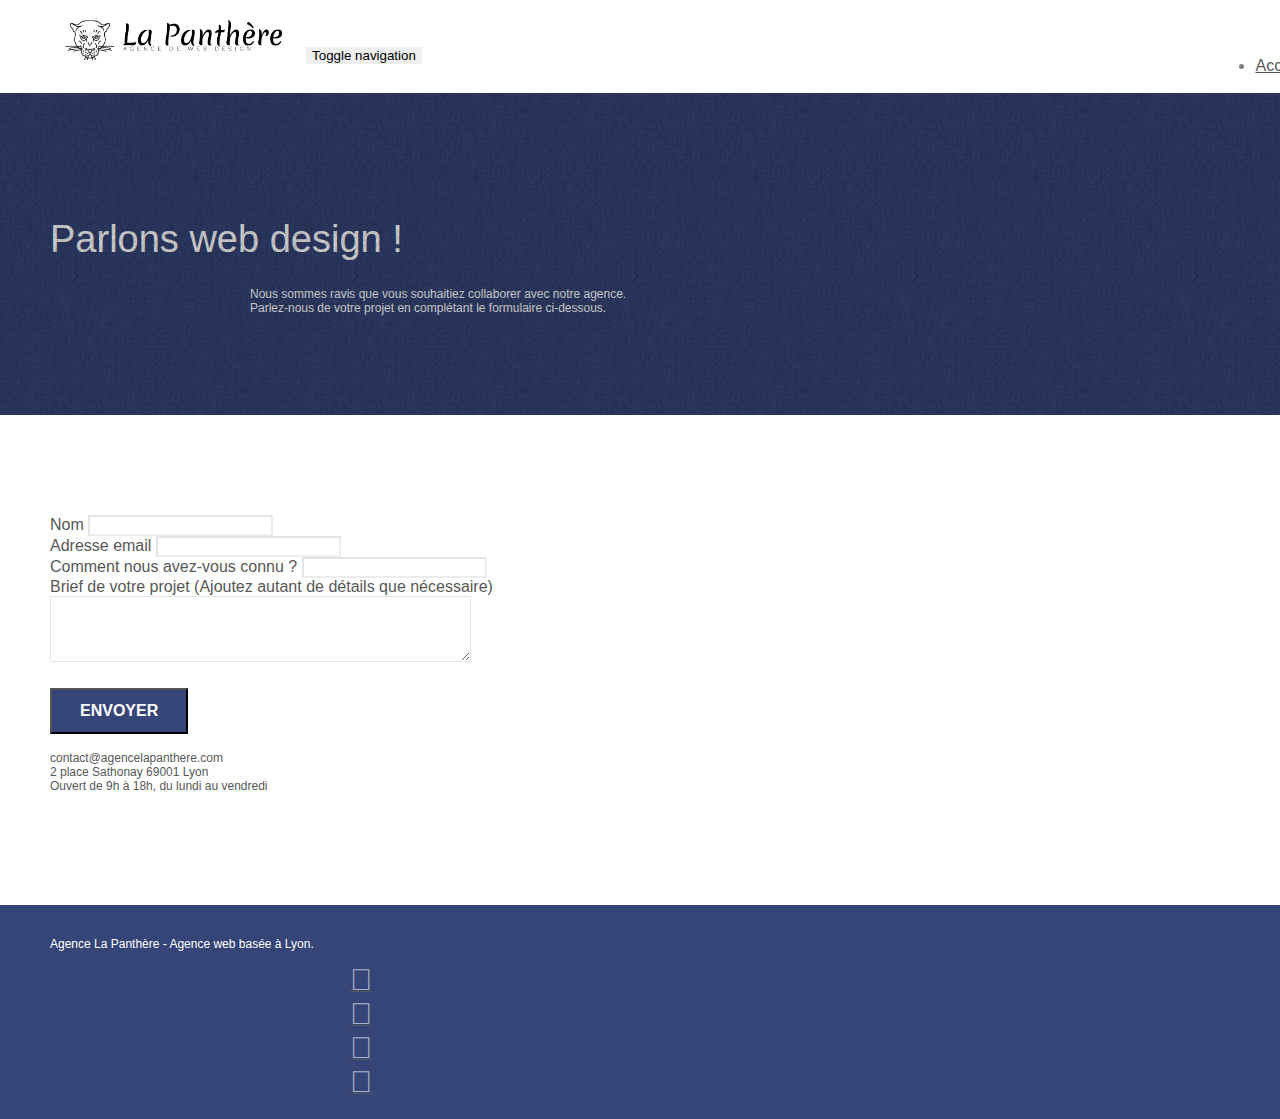
==== contact.html @ ee3de5af "remove links and add labels" ====
<!DOCTYPE html>
<html lang="fr">
  <head>
    <meta charset="utf-8" />
    <meta name="keywords" content="" />
    <meta
      name="description"
      content="La Panthère, agence de web design basée à Lyon, création de votre site web et stratégie de communication pour devenir visible et attractif sur internet."
    />
    <meta
      name="viewport"
      content="width=device-width, initial-scale=1.0, viewport-fit=cover"
    />
    <link rel="shortcut icon" type="image/webp" href="favicon.webp" />

    <link rel="stylesheet" type="text/css" href="./css/bootstrap.min.css" />
    <link rel="stylesheet" type="text/css" href="style.css" />
    <link rel="stylesheet" type="text/css" href="./css/font-awesome.min.css" />
    <link rel="stylesheet" type="text/css" href="./css/et-line.min.css" />

    <title>La Panthère - Contact</title>

    <!-- Analytics -->

    <!-- Analytics END -->
  </head>
  <body>
    <!-- Principal conteneur -->
    <div class="page-container">
      <!-- bloc-0 -->
      <div class="bloc bgc-white l-bloc" id="bloc-0">
        <div class="container bloc-sm">
          <nav class="navbar row">
            <div class="navbar-header">
              <a class="navbar-brand" href="index.html"
                ><img
                  src="img/agence-la-panthere-monochrome.webp"
                  alt="logo comlet de l'agence La Panthère"
                  height="40"
              /></a>
              <button
                id="nav-toggle"
                type="button"
                class="ui-navbar-toggle navbar-toggle"
                data-toggle="collapse"
                data-target=".navbar-1"
              >
                <span class="sr-only">Toggle navigation</span
                ><span class="icon-bar"></span><span class="icon-bar"></span
                ><span class="icon-bar"></span>
              </button>
            </div>
            <div class="collapse navbar-collapse navbar-1 special-dropdown-nav">
              <ul class="site-navigation nav navbar-nav">
                <li>
                  <a href="index.html">Accueil</a>
                </li>
                <li></li>
                <li>
                  <a href="contact.html">Contact &gt;</a>
                </li>
              </ul>
            </div>
          </nav>
        </div>
      </div>
      <!-- bloc-0 END -->

      <!-- bloc-6 -->
      <div
        class="bloc bg-dots-bg bg-repeat bgc-atomic-tangerine d-bloc bloc-bg-texture texture-paper"
        id="bloc-6"
      >
        <div class="container bloc-lg">
          <div class="row">
            <div class="col-sm-12">
              <h1 class="text-center hero-bloc-text tc-white">
                Parlons web design !
              </h1>
              <p class="text-center mg-lg tc-white tight-width-whitespace">
                Nous sommes ravis que vous souhaitiez collaborer avec notre
                agence.<br />
                Parlez-nous de votre projet en complétant le formulaire
                ci-dessous.
              </p>
            </div>
          </div>
        </div>
      </div>
      <!-- bloc-6 END -->

      <!-- bloc-7 -->
      <div class="bloc bgc-white l-bloc" id="bloc-7">
        <div class="container bloc-lg">
          <div class="row">
            <div class="col-sm-6">
              <form id="form_1" novalidate>
								<div class="form-group">
									<label for="name">
										Nom
									</label>
									<input id="name" class="form-control" required />
								</div>
								<div class="form-group">
									<label for="email">
										Adresse email
									</label>
									<input id="email" class="form-control" type="email" required />
								</div>
								<div class="form-group">
									<label for="input_504">
										Comment nous avez-vous connu ?
									</label>
									<input class="form-control" type="email" required id="input_504" />
								</div>
								<div class="form-group">
									<label for="message">
										Brief de votre projet (Ajoutez autant de détails que nécessaire)<br>
									</label><textarea id="message" class="form-control" rows="4" cols="50" required></textarea>
								</div> 
								<button class="bloc-button btn btn-lg btn-block cta-hero btn-atomic-tangerine" type="submit">
									Envoyer
								</button>
							</form>
            </div>
            <div class="col-sm-6">
              <p>
                contact@agencelapanthere.com<br />2 place Sathonay 69001 Lyon<br />Ouvert
                de 9h à 18h, du lundi au vendredi<br />
              </p>
            </div>
          </div>
        </div>
      </div>
      <!-- bloc-7 END -->

      <!-- ScrollToTop Button -->
      <a class="bloc-button btn btn-d scrollToTop" onclick="scrollToTarget('1')"
        ><span class="fa fa-chevron-up"></span
      ></a>
      <!-- ScrollToTop Button END-->

      <!-- Footer - bloc-8 -->
      <div class="bloc bgc-atomic-tangerine d-bloc" id="bloc-8">
        <div class="container bloc-sm">
          <div class="row">
            <div class="col-sm-12">
              <p class="text-center white">
                Agence La Panthère - Agence web basée à Lyon.<br />
              </p>
              <div class="row row-no-gutters social">
                <div class="col-sm-3">
                  <div class="text-center">
                    <a class="social" href="https://twitter.com/"
                      ><span class="fa icon-md" title="lien vers twitter."
                        >&#xf099;</span
                      ></a
                    >
                  </div>
                </div>
                <div class="col-sm-3">
                  <div class="text-center">
                    <a class="social" href="https://fr-fr.facebook.com/"
                      ><span class="fa icon-md" title="lien vers facebook."
                        >&#xf09a;</span
                      ></a
                    >
                  </div>
                </div>
                <div class="col-sm-3">
                  <div class="text-center">
                    <a class="social" href="https://dribbble.com/tags/"
                      ><span class="fa icon-md" title="lien vers dribbble."
                        >&#xf17d;</span
                      ></a
                    >
                  </div>
                </div>
                <div class="col-sm-3">
                  <div class="text-center">
                    <a class="social" href="https://www.instagram.com/"
                      ><span class="fa icon-md" title="lien vers instagram."
                        >&#xf16d;</span
                      ></a
                    >
                  </div>
                </div>
              </div>
            </div>
          </div>
        </div>
      </div>
      <!-- Footer - bloc-8 END -->
    </div>
    <!-- Principal conteneur END -->

    <script src="./js/jquery-2.1.0.min.js" defer></script>
    <script src="./js/bootstrap.min.js" defer></script>
    <script src="./js/blocs.min.js" defer></script>
    <script src="./js/jqBootstrapValidation.js" defer></script>
    <script src="./js/formHandler.js" defer></script>
  </body>
</html>
---- style.css ----
body {
  margin: 0;
  padding: 0;
  background: #fff;
  overflow-x: hidden;
  -webkit-font-smoothing: antialiased;
  -moz-osx-font-smoothing: grayscale;
}

a,
button {
  transition: all 0.3s ease-in-out;
  outline: none !important;
}

a:hover {
  text-decoration: none;
  cursor: pointer;
}

#page-loading-blocs-notifaction {
  position: fixed;
  top: 0;
  bottom: 0;
  width: 100%;
  z-index: 100000;
  background: #ffffff url("img/pageload-spinner.gif") no-repeat center center;
}

.bloc {
  width: 100%;
  clear: both;
  background: 50% 50% no-repeat;
  padding: 0 50px;
  -webkit-background-size: cover;
  -moz-background-size: cover;
  -o-background-size: cover;
  background-size: cover;
  position: relative;
}

.bloc .container {
  padding-left: 0;
  padding-right: 0;
}

.bloc-lg {
  padding: 100px 50px;
}

.bloc-md {
  padding: 50px;
}

.bloc-sm {
  padding: 20px 50px;
}

.bg-center,
.bg-l-edge,
.bg-r-edge,
.bg-t-edge,
.bg-b-edge,
.bg-tl-edge,
.bg-bl-edge,
.bg-tr-edge,
.bg-br-edge,
.bg-repeat {
  -webkit-background-size: auto !important;
  -moz-background-size: auto !important;
  -o-background-size: auto !important;
  background-size: auto !important;
}

.bg-repeat {
  background: repeat;
}

.bg-t-edge {
  background: top no-repeat;
}

.bloc-bg-texture::before {
  content: "";
  background-size: 2px 2px;
  position: absolute;
  top: 0;
  bottom: 0;
  left: 0;
  right: 0;
}

.texture-paper::before {
  background: url("img/texture-paper.webp");
  background-size: 280px 280px;
}

.b-parallax {
  background-attachment: fixed;
}

.d-bloc {
  color: rgba(255, 255, 255, 0.7);
}

.d-bloc button:hover {
  color: rgba(255, 255, 255, 0.9);
}

.d-bloc .icon-round,
.d-bloc .icon-square,
.d-bloc .icon-rounded,
.d-bloc .icon-semi-rounded-a,
.d-bloc .icon-semi-rounded-b {
  border-color: rgba(255, 255, 255, 0.9);
}

.d-bloc .divider-h span {
  border-color: rgba(255, 255, 255, 0.2);
}

.d-bloc .a-btn,
.d-bloc .navbar a,
.d-bloc .navbar-brand,
.d-bloc a .icon-sm,
.d-bloc a .icon-md,
.d-bloc a .icon-lg,
.d-bloc a .icon-xl,
.d-bloc h1 a,
.d-bloc h2 a,
.d-bloc h3 a,
.d-bloc h4 a,
.d-bloc h5 a,
.d-bloc h6 a,
.d-bloc p a {
  color: rgba(255, 255, 255, 0.6);
}

.d-bloc .a-btn:hover,
.d-bloc .navbar a:hover,
.d-bloc .navbar-brand:hover,
.d-bloc a:hover .icon-sm,
.d-bloc a:hover .icon-md,
.d-bloc a:hover .icon-lg,
.d-bloc a:hover .icon-xl,
.d-bloc h1 a:hover,
.d-bloc h2 a:hover,
.d-bloc h3 a:hover,
.d-bloc h4 a:hover,
.d-bloc h5 a:hover,
.d-bloc h6 a:hover,
.d-bloc p a:hover {
  color: rgba(255, 255, 255, 1);
}

.d-bloc .navbar-toggle .icon-bar {
  background: rgba(255, 255, 255, 1);
}

.d-bloc .btn-wire,
.d-bloc .btn-wire:hover {
  color: rgba(255, 255, 255, 1);
  border-color: rgba(255, 255, 255, 1);
}

.d-bloc .panel {
  color: rgba(0, 0, 0, 0.5);
}

.d-bloc .panel button:hover {
  color: rgba(0, 0, 0, 0.7);
}

.d-bloc .panel icon {
  border-color: rgba(0, 0, 0, 0.7);
}

.d-bloc .panel .divider-h span {
  border-color: rgba(0, 0, 0, 0.1);
}

.d-bloc .panel .a-btn {
  color: rgba(0, 0, 0, 0.6);
}

.d-bloc .panel .a-btn:hover {
  color: rgba(0, 0, 0, 1);
}

.d-bloc .panel .btn-wire,
.d-bloc .panel .btn-wire:hover {
  color: rgba(0, 0, 0, 0.7);
  border-color: rgba(0, 0, 0, 0.3);
}

.d-bloc .panel,
.l-bloc {
  color: rgba(0, 0, 0, 0.5);
}

.d-bloc .panel button:hover,
.l-bloc button:hover {
  color: rgba(0, 0, 0, 0.7);
}

.l-bloc .icon-round,
.l-bloc .icon-square,
.l-bloc .icon-rounded,
.l-bloc .icon-semi-rounded-a,
.l-bloc .icon-semi-rounded-b {
  border-color: rgba(0, 0, 0, 0.7);
}

.d-bloc .panel .divider-h span,
.l-bloc .divider-h span {
  border-color: rgba(0, 0, 0, 0.1);
}

.d-bloc .panel .a-btn,
.l-bloc .a-btn,
.l-bloc .navbar a,
.l-bloc .navbar-brand,
.l-bloc a .icon-sm,
.l-bloc a .icon-md,
.l-bloc a .icon-lg,
.l-bloc a .icon-xl,
.l-bloc h1 a,
.l-bloc h2 a,
.l-bloc h3 a,
.l-bloc h4 a,
.l-bloc h5 a,
.l-bloc h6 a,
.l-bloc p a {
  color: rgba(0, 0, 0, 0.6);
}

.d-bloc .panel .a-btn:hover,
.l-bloc .a-btn:hover,
.l-bloc .navbar a:hover,
.l-bloc .navbar-brand:hover,
.l-bloc a:hover .icon-sm,
.l-bloc a:hover .icon-md,
.l-bloc a:hover .icon-lg,
.l-bloc a:hover .icon-xl,
.l-bloc h1 a:hover,
.l-bloc h2 a:hover,
.l-bloc h3 a:hover,
.l-bloc h4 a:hover,
.l-bloc h5 a:hover,
.l-bloc h6 a:hover,
.l-bloc p a:hover {
  color: rgba(0, 0, 0, 1);
}

.l-bloc .navbar-toggle .icon-bar {
  color: rgba(0, 0, 0, 0.6);
}

.d-bloc .panel .btn-wire,
.d-bloc .panel .btn-wire:hover,
.l-bloc .btn-wire,
.l-bloc .btn-wire:hover {
  color: rgba(0, 0, 0, 0.7);
  border-color: rgba(0, 0, 0, 0.3);
}

.voffset {
  margin-top: 30px;
}

.voffset-lg {
  margin-top: 80px;
}

.row-no-gutters {
  margin-right: 0;
  margin-left: 0;
}

.row.row-no-gutters > [class^="col-"],
.row.row-no-gutters > [class*=" col-"] {
  padding-right: 0;
  padding-left: 0;
}

#bloc-1-hero h1 {
  font-size: 32px;
}

.navbar {
  margin-bottom: 0;
  z-index: 1;
}

.navbar-brand {
  height: auto;
  padding: 3px 15px;
  font-size: 25px;
  font-weight: normal;
  font-weight: 600;
  line-height: 44px;
}

.navbar-brand img {
  max-height: 200px;
  margin: 0 5px 0 0;
  display: inline;
}

.navbar-brand img[src$="svg"] {
  min-width: 100px;
}

.nav-center .navbar-brand img {
  margin: 0;
}

.navbar .nav {
  padding-top: 2px;
  margin-right: -16px;
  float: right;
  z-index: 1;
}

.nav > li {
  float: left;
  margin-top: 4px;
  font-size: 16px;
}

.navbar-nav .open .dropdown-menu > li > a {
  text-align: inherit;
}

.nav > li a:hover,
.nav > li a:focus {
  background: transparent;
}

.navbar-toggle {
  margin: 10px 10px 0 0;
  border: 0px;
}

.navbar-toggle:hover {
  background: transparent !important;
}

.navbar-toggle .icon-bar {
  background-color: rgba(0, 0, 0, 0.5);
  width: 26px;
}

.nav-invert .navbar .nav {
  float: left;
}

.nav-invert .navbar-header,
.nav-invert .navbar-brand {
  float: right;
  position: relative;
  z-index: 2;
}

@media (min-width: 768px) {
  .site-navigation {
    position: absolute;
    top: 50%;
    right: 20px;
    transform: translate(0, -50%);
    -webkit-transform: translateY(-50%);
  }
  .nav > li .dropdown-menu a,
  .nav > li .dropdown-menu a:hover {
    color: #484848;
  }
  .nav-invert .site-navigation {
    left: 0;
    right: 0;
  }
  .nav-center {
    text-align: center;
  }
  .nav-center .navbar-header {
    width: 100%;
  }
  .nav-center .navbar-header,
  .nav-center .navbar-brand,
  .nav-center .nav > li {
    float: none;
    display: inline-block;
  }
  .nav-center .site-navigation {
    position: relative;
    width: 100%;
    right: 0;
    margin-right: 0px;
    margin-top: 20px;
  }
  .nav-center.mini-nav .navbar-toggle {
    float: none;
    margin: 10px auto 0;
  }
}

.nav > li > .dropdown a {
  background: none !important;
  display: block;
  padding: 14px 15px;
}

nav .caret {
  margin: 0 5px;
}

.dropdown-menu .dropdown-menu {
  top: -8px;
  left: 100%;
}

.dropdown-menu .dropmenu-flow-right {
  top: 100%;
  left: 0;
  margin-left: -1px;
  border-top-left-radius: 0;
  border-top-right-radius: 0;
}

.dropdown-menu .dropdown span {
  border: 4px solid black;
  border-top-color: transparent;
  border-right-color: transparent;
  border-bottom-color: transparent;
  margin: 6px -5px 0 0 !important;
  float: right;
}

.mg-md {
  margin-top: 10px;
  margin-bottom: 20px;
}

.mg-lg {
  margin-top: 10px;
  margin-bottom: 40px;
}

.btn {
  margin: 0 5px 5px 0;
}

.btn.pull-right {
  margin: 0 0 5px 5px;
}

.btn-d,
.btn-d:hover,
.btn-d:focus {
  color: #fff;
  background: rgba(0, 0, 0, 0.3);
}

button {
  outline: none !important;
}

.btn-rd {
  border-radius: 40px;
}

.btn-clean {
  border: 1px solid rgba(0, 0, 0, 0.08);
  border-bottom-color: rgba(0, 0, 0, 0.1);
  text-shadow: 0 1px 0 rgba(0, 0, 1, 0.1);
  box-shadow: 0 1px 3px rgba(0, 0, 1, 0.25),
    inset 0 1px 0 0 rgba(255, 255, 255, 0.15);
}

.icon-md {
  font-size: 30px !important;
}

.icon-lg {
  font-size: 60px !important;
}

.sm-shadow {
  text-shadow: 0 1px 2px rgba(0, 0, 0, 0.3);
}

.panel-sq,
.panel-sq .panel-heading,
.panel-sq .panel-footer {
  border-radius: 0;
}

.panel-rd {
  border-radius: 30px;
}

.panel-rd .panel-heading {
  border-radius: 29px 29px 0 0;
}

.panel-rd .panel-footer {
  border-radius: 0 0 29px 29px;
}

.form-control {
  border-color: rgba(0, 0, 0, 0.1);
  box-shadow: none;
}

.scrollToTop {
  width: 40px;
  height: 40px;
  position: fixed;
  bottom: 20px;
  right: 20px;
  opacity: 0;
  z-index: 500;
  transition: all 0.3s ease-in-out;
}

.scrollToTop span {
  margin-top: 6px;
}

.showScrollTop {
  font-size: 14px;
  opacity: 1;
}

a[data-lightbox] {
  position: relative;
  display: block;
  text-align: center;
}

a[data-lightbox]:hover::before {
  content: "+";
  font-family: "HelveticaNeue-Light", "Helvetica Neue Light", "Helvetica Neue",
    Helvetica, Arial;
  font-size: 32px;
  width: 50px;
  height: 50px;
  margin-left: -25px;
  border-radius: 50%;
  background: rgba(0, 0, 0, 0.6);
  color: #fff;
  font-weight: 100;
  z-index: 1;
  position: absolute;
  top: 50%;
  transform: translateY(-50%);
  -webkit-transform: translateY(-50%);
}

a[data-lightbox]:hover img {
  opacity: 0.6;
  -webkit-animation-fill-mode: none;
  animation-fill-mode: none;
}

#lightbox-modal {
  display: flex;
  align-items: center;
}

#lightbox-modal .modal-dialog {
  width: 90%;
  max-width: 900px;
  margin: 0 auto 0;
}

#lightbox-modal .modal-dialog img {
  max-height: 90vh;
  margin: 0 auto;
}

.lightbox-caption {
  padding: 20px;
  color: #fff;
  background: rgba(0, 0, 0, 0.5);
  position: absolute;
  left: 15px;
  right: 15px;
  bottom: 5px;
}

.close-lightbox {
  color: #fff;
  font-size: 30px;
  position: absolute;
  top: 20px;
  right: 20px;
  z-index: 20;
  background: rgba(0, 0, 0, 0.5);
  border: none;
  line-height: 30px;
  padding: 0 9px 5px;
  opacity: 0.3;
}

.close-lightbox:hover,
.next-lightbox:hover,
.prev-lightbox:hover {
  opacity: 1;
  color: #fff;
}

.next-lightbox,
.prev-lightbox {
  font-size: 20px;
  color: rgba(255, 255, 255, 0.9);
  background: rgba(0, 0, 0, 0.5);
  transition: all 0.2s ease-in-out;
  position: absolute;
  top: 45%;
  z-index: 1;
  opacity: 0.4;
}

.next-lightbox {
  padding: 6px 8px 1px 13px;
  right: 25px;
}

.prev-lightbox {
  padding: 6px 13px 1px 10px;
  left: 25px;
}

.snapshot-lb .modal-body {
  padding-bottom: 45px;
}

.snapshot-lb .lightbox-caption {
  padding: 0;
  color: rgba(0, 0, 0, 0.5);
  background: none;
}

h1,
h2,
h3,
h4,
h5,
h6,
p,
label,
.btn,
a {
  font-family: "helvetica";
  font-weight: 400;
  color: #575757 !important;
}

.container {
  max-width: 1000px;
}

.hero-bloc-text {
  font-size: 38px;
}

.hero-bloc-text-sub {
  font-size: 36px;
}

.statement-bloc-text {
  line-height: 26px;
  font-style: italic;
  font-size: 20px;
  text-align: center;
  font-weight: lighter;
  max-width: 520px;
  margin: auto auto auto auto;
}

p {
  font-size: 12px;
}

.tight-width-whitespace {
  max-width: 600px;
  margin: auto auto auto auto;
}

.h1 {
  font-size: 20px;
  font-family: "Open Sans";
}

.cta-hero {
  margin-top: 22px;
  color: #ffffff !important;
  text-transform: uppercase;
  padding: 12px 28px 12px 28px;
  font-size: 16px;
  font-weight: 700;
}

.social {
  max-width: 400px;
  margin: auto auto auto auto;
}

h2 {
  font-size: 22px;
  line-height: 1.4em;
}

h3 {
  font-size: 15px;
  text-transform: uppercase;
  font-weight: 700;
  color: #333333 !important;
}

.med-width-whitespace {
  max-width: 800px;
  margin: auto auto auto auto;
  box-shadow: 0px 0px 0px #000000;
}

h1 {
  color: #333333 !important;
}

h4 {
  color: #333333 !important;
}

.icons {
  margin-bottom: 14px;
  margin-top: 24px;
}

.white {
  color: #ffffff !important;
}

.portfolio-thumb {
  margin-bottom: 24px;
}

.portfolio-row {
  margin-bottom: 44px;
  margin-top: 50px;
}

.avatar {
  box-shadow: 0px 4px 9px rgba(0, 0, 0, 0.3);
}

.black-background {
  background-color: rgba(165, 147, 99, 0.7);
  padding: 40px 40px 40px 40px;
}

.bold-link {
  font-weight: 900;
  text-decoration: underline !important;
}

.bgc-white {
  background-color: #ffffff;
}

.bgc-dark-slate-blue {
  background-color: #364577;
}

.bgc-atomic-tangerine {
  background-color: #364577;
}

.tc-white {
  color: #FFF !important;
}

.btn-atomic-tangerine {
  background: #364577;
  color: #ffffff !important;
}

.btn-atomic-tangerine:hover {
  background: #364577 !important;
  color: #ffffff !important;
}

.ltc-white {
  color: #ffffff !important;
}

.ltc-white:hover {
  color: #cccccc !important;
}

.ltc-atomic-tangerine {
  color: #364577 !important;
}

.ltc-atomic-tangerine:hover {
  color: #364577 !important;
}

.icon-dark-slate-blue {
  color: #364577 !important;
  border-color: #364577 !important;
}

.bg-dots-bg {
  background-image: url("img/dots-bg.webp");
}

.bg-lines-h2-bg {
  background-image: url("img/lines-h2-bg.webp");
}

.bg-banniere {
  background-image: url("img/agence-la-panthere.webp");
}

.bg-presentation {
  background-image: url("img/image-de-presentation.webp");
}

@media (max-width: 1024px) {
  .bloc {
    padding-left: 20px;
    padding-right: 20px;
  }
  .bloc.full-width-bloc,
  .bloc-tile-2.full-width-bloc .container,
  .bloc-tile-3.full-width-bloc .container,
  .bloc-tile-4.full-width-bloc .container {
    padding-left: 0;
    padding-right: 0;
  }
}

@media (max-width: 992px) and (min-width: 768px) {
  .navbar .nav {
    max-width: 80%;
  }
  .nav-center.navbar .nav {
    max-width: 100%;
  }
}

@media only screen and (min-width: 768px) and (max-width: 1024px) and (orientation: landscape) {
  .b-parallax {
    background-attachment: scroll;
  }
}

@media only screen and (min-width: 1024px) and (max-width: 1366px) and (-webkit-min-device-pixel-ratio: 1.5) {
  .b-parallax {
    background-attachment: scroll;
  }
}

@media (max-width: 991px) {
  .container {
    width: 100%;
  }
  .b-parallax {
    background-attachment: scroll;
  }
  .page-container,
  #hero-bloc {
    overflow-x: hidden;
    position: relative;
  }
  .bloc {
    padding-left: constant(safe-area-inset-left);
    padding-right: constant(safe-area-inset-right);
  }
  .bloc-group,
  .bloc-group .bloc {
    display: block;
    width: 100%;
  }
  .bloc-fill-screen .fill-bloc-top-edge,
  .bloc-fill-screen .fill-bloc-bottom-edge {
    padding: 0 20px;
    padding-left: constant(safe-area-inset-left);
    padding-right: constant(safe-area-inset-right);
  }
}

@media (max-width: 767px) {
  .page-container {
    overflow-x: hidden;
    position: relative;
  }
  h1,
  h2,
  h3,
  h4,
  h5,
  h6,
  p,
  #disqus_thread {
    padding-left: 10px !important;
    padding-right: 10px !important;
  }
  .b-parallax {
    background-attachment: scroll;
  }
  .navbar .nav {
    padding-top: 0;
    border-top: 1px solid rgba(0, 0, 0, 0.2);
    float: none !important;
  }
  .navbar.row {
    margin-left: 0;
    margin-right: 0;
  }
  .site-navigation {
    position: inherit;
    transform: none;
    -webkit-transform: none;
    -ms-transform: none;
  }
  .nav > li {
    margin-top: 0;
    border-bottom: 1px solid rgba(0, 0, 0, 0.1);
    background: rgba(0, 0, 0, 0.05);
    text-align: left;
    padding-left: 15px;
    width: 100%;
  }
  .nav > li:hover {
    background: rgba(0, 0, 0, 0.08);
  }
  .dropdown .dropdown a .caret {
    float: none;
    margin: 5px 0 0 10px !important;
    border: 4px solid black;
    border-bottom-color: transparent;
    border-right-color: transparent;
    border-left-color: transparent;
  }
  #hero-bloc .navbar .nav {
    background: rgba(0, 0, 0, 0.8);
  }
  #hero-bloc .navbar .nav a {
    color: rgba(255, 255, 255, 0.6);
  }
  .hero {
    padding: 50px 0;
  }
  .hero-nav {
    left: -1px;
    right: -1px;
  }
  .navbar-collapse {
    padding: 0;
    overflow-x: hidden;
    -webkit-box-shadow: none;
    box-shadow: none;
  }
  .navbar-brand img {
    max-height: 40px;
    width: auto;
  }
  .nav-invert .navbar-header {
    float: none;
    width: 100%;
  }
  .nav-invert .navbar-toggle {
    float: left;
    margin-left: 10px;
  }
  .bloc {
    padding-left: 0;
    padding-right: 0;
  }
  .bloc-xxl,
  .bloc-xl,
  .bloc-lg {
    padding: 40px 0;
  }
  .bloc-sm,
  .bloc-md {
    padding-left: 0;
    padding-right: 0;
  }
  .bloc-tile-2 .container,
  .bloc-tile-3 .container,
  .bloc-tile-4 .container,
  .bloc-fill-screen .fill-bloc-top-edge,
  .bloc-fill-screen .fill-bloc-bottom-edge {
    padding-left: 0;
    padding-right: 0;
  }
  .a-block {
    padding: 0 10px;
  }
  .btn-dwn {
    display: none;
  }
  .voffset {
    margin-top: 5px;
  }
  .voffset-md {
    margin-top: 20px;
  }
  .voffset-lg {
    margin-top: 30px;
  }
  form {
    padding: 5px;
  }
  .close-lightbox {
    display: inline-block;
  }
  .blocsapp-device-iphone5 {
    background-size: 216px 425px;
    padding-top: 60px;
    width: 216px;
    height: 425px;
  }
  .blocsapp-device-iphone5 img {
    width: 180px;
    height: 320px;
  }
}

@media (max-width: 400px) {
  .bloc {
    padding-left: 0;
    padding-right: 0;
  }
}

@media (max-width: 767px) {
  .bloc-mob-center-text {
    text-align: center;
  }
}
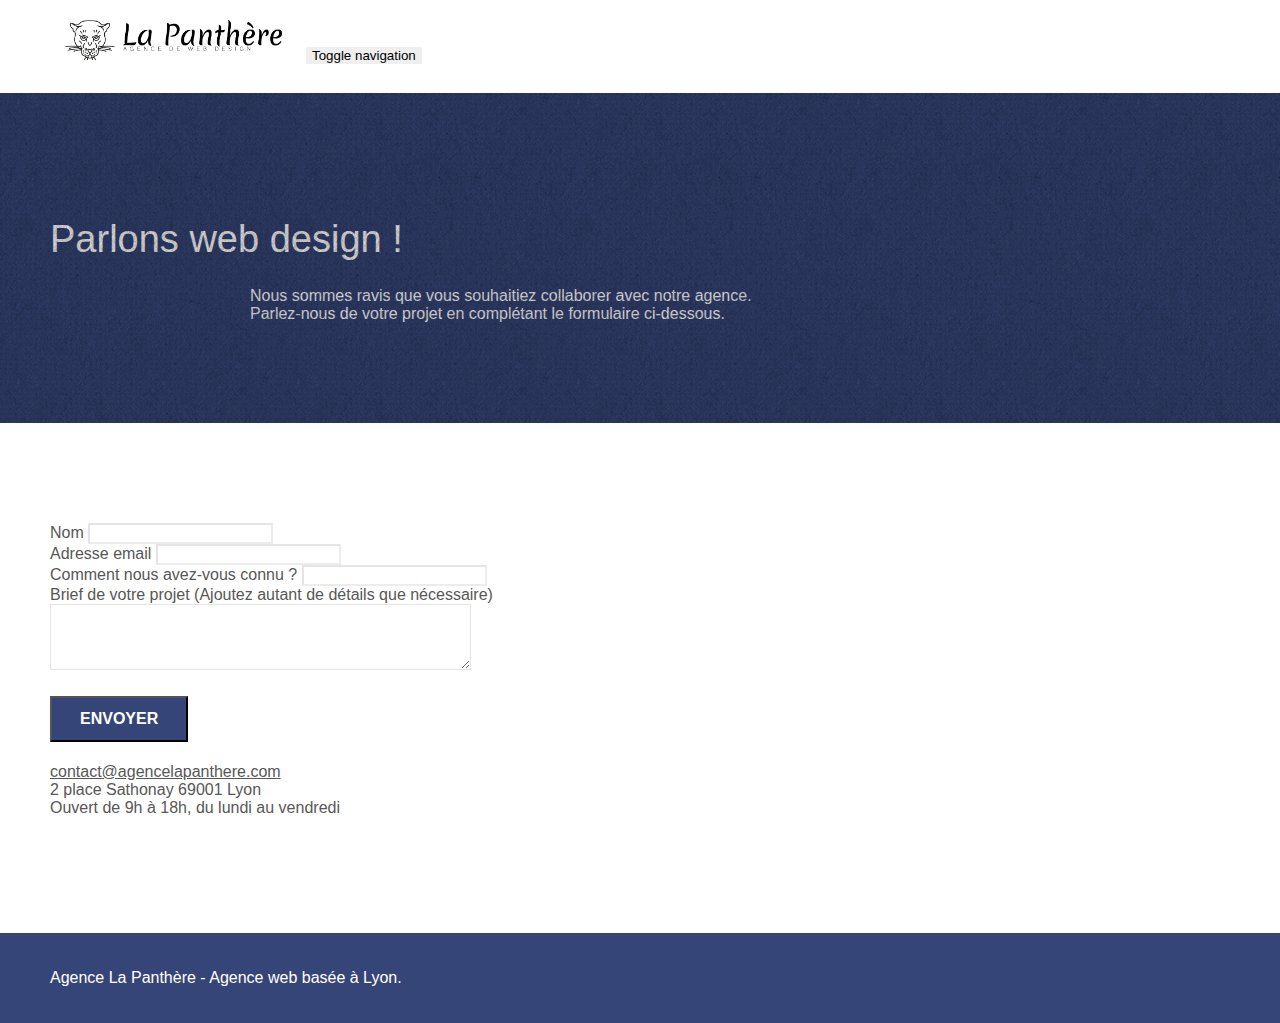
==== commit 69b4fd29: "modified nav and fix css" ====
--- a/contact.html
+++ b/contact.html
@@ -2,7 +2,7 @@
 <html lang="fr">
   <head>
     <meta charset="utf-8" />
-    <meta name="keywords" content="" />
+    <meta name="robots" content="index,follow" />
     <meta
       name="description"
       content="La Panthère, agence de web design basée à Lyon, création de votre site web et stratégie de communication pour devenir visible et attractif sur internet."
@@ -11,14 +11,24 @@
       name="viewport"
       content="width=device-width, initial-scale=1.0, viewport-fit=cover"
     />
+    <link
+      rel="canonical"
+      href="https://yanlafitte.github.io/PROJET4_CODE/index.html"
+    />
     <link rel="shortcut icon" type="image/webp" href="favicon.webp" />
 
-    <link rel="stylesheet" type="text/css" href="./css/bootstrap.min.css" />
+    <link rel="stylesheet" type="text/css" href="./css/bootstrap.css" />
     <link rel="stylesheet" type="text/css" href="style.css" />
-    <link rel="stylesheet" type="text/css" href="./css/font-awesome.min.css" />
-    <link rel="stylesheet" type="text/css" href="./css/et-line.min.css" />
-
-    <title>La Panthère - Contact</title>
+    <link rel="stylesheet" type="text/css" href="./css/font-awesome.css" />
+    <link rel="stylesheet" type="text/css" href="./css/et-line.css" />
+
+    <script src="./js/jquery-2.1.0.js" defer></script>
+    <script src="./js/bootstrap.js" defer></script>
+    <script src="./js/blocs.js" defer></script>
+    <script src="./js/jqBootstrapValidation.js" defer></script>
+    <script src="./js/formHandler.js" defer></script>
+
+    <title>Agence La Panthère - Page de Contact</title>
 
     <!-- Analytics -->
 
@@ -37,6 +47,7 @@
                   src="img/agence-la-panthere-monochrome.webp"
                   alt="logo comlet de l'agence La Panthère"
                   height="40"
+                  width="217"
               /></a>
               <button
                 id="nav-toggle"
@@ -53,11 +64,7 @@
             <div class="collapse navbar-collapse navbar-1 special-dropdown-nav">
               <ul class="site-navigation nav navbar-nav">
                 <li>
-                  <a href="index.html">Accueil</a>
-                </li>
-                <li></li>
-                <li>
-                  <a href="contact.html">Contact &gt;</a>
+                  <a href="index.html">Accueil &gt;</a>
                 </li>
               </ul>
             </div>
@@ -95,38 +102,57 @@
           <div class="row">
             <div class="col-sm-6">
               <form id="form_1" novalidate>
-								<div class="form-group">
-									<label for="name">
-										Nom
-									</label>
-									<input id="name" class="form-control" required />
-								</div>
-								<div class="form-group">
-									<label for="email">
-										Adresse email
-									</label>
-									<input id="email" class="form-control" type="email" required />
-								</div>
-								<div class="form-group">
-									<label for="input_504">
-										Comment nous avez-vous connu ?
-									</label>
-									<input class="form-control" type="email" required id="input_504" />
-								</div>
-								<div class="form-group">
-									<label for="message">
-										Brief de votre projet (Ajoutez autant de détails que nécessaire)<br>
-									</label><textarea id="message" class="form-control" rows="4" cols="50" required></textarea>
-								</div> 
-								<button class="bloc-button btn btn-lg btn-block cta-hero btn-atomic-tangerine" type="submit">
-									Envoyer
-								</button>
-							</form>
+                <div class="form-group">
+                  <label for="name"> Nom </label>
+                  <input id="name" class="form-control" required />
+                </div>
+                <div class="form-group">
+                  <label for="email"> Adresse email </label>
+                  <input
+                    id="email"
+                    class="form-control"
+                    type="email"
+                    required
+                  />
+                </div>
+                <div class="form-group">
+                  <label for="input_504">
+                    Comment nous avez-vous connu ?
+                  </label>
+                  <input
+                    class="form-control"
+                    type="email"
+                    required
+                    id="input_504"
+                  />
+                </div>
+                <div class="form-group">
+                  <label for="message">
+                    Brief de votre projet (Ajoutez autant de détails que
+                    nécessaire)<br /> </label
+                  ><textarea
+                    id="message"
+                    class="form-control"
+                    rows="4"
+                    cols="50"
+                    required
+                  ></textarea>
+                </div>
+                <button
+                  class="bloc-button btn btn-lg btn-block cta-hero btn-atomic-tangerine"
+                  type="submit"
+                >
+                  Envoyer
+                </button>
+              </form>
             </div>
             <div class="col-sm-6">
               <p>
-                contact@agencelapanthere.com<br />2 place Sathonay 69001 Lyon<br />Ouvert
-                de 9h à 18h, du lundi au vendredi<br />
+                <a class="mailto" href="mailto:contact@agencelapanthere.com"
+                  >contact@agencelapanthere.com</a
+                >
+                <br />2 place Sathonay 69001 Lyon<br />Ouvert de 9h à 18h, du
+                lundi au vendredi<br />
               </p>
             </div>
           </div>
@@ -152,37 +178,29 @@
                 <div class="col-sm-3">
                   <div class="text-center">
                     <a class="social" href="https://twitter.com/"
-                      ><span class="fa icon-md" title="lien vers twitter."
-                        >&#xf099;</span
-                      ></a
-                    >
+                      ><span class="fa fa-twitter icon-md"></span
+                    ></a>
                   </div>
                 </div>
                 <div class="col-sm-3">
                   <div class="text-center">
                     <a class="social" href="https://fr-fr.facebook.com/"
-                      ><span class="fa icon-md" title="lien vers facebook."
-                        >&#xf09a;</span
-                      ></a
-                    >
+                      ><span class="fa fa-facebook icon-md"></span
+                    ></a>
                   </div>
                 </div>
                 <div class="col-sm-3">
                   <div class="text-center">
                     <a class="social" href="https://dribbble.com/tags/"
-                      ><span class="fa icon-md" title="lien vers dribbble."
-                        >&#xf17d;</span
-                      ></a
-                    >
+                      ><span class="fa fa-dribbble icon-md"></span
+                    ></a>
                   </div>
                 </div>
                 <div class="col-sm-3">
                   <div class="text-center">
                     <a class="social" href="https://www.instagram.com/"
-                      ><span class="fa icon-md" title="lien vers instagram."
-                        >&#xf16d;</span
-                      ></a
-                    >
+                      ><span class="fa fa-instagram icon-md"></span
+                    ></a>
                   </div>
                 </div>
               </div>
@@ -193,11 +211,5 @@
       <!-- Footer - bloc-8 END -->
     </div>
     <!-- Principal conteneur END -->
-
-    <script src="./js/jquery-2.1.0.min.js" defer></script>
-    <script src="./js/bootstrap.min.js" defer></script>
-    <script src="./js/blocs.min.js" defer></script>
-    <script src="./js/jqBootstrapValidation.js" defer></script>
-    <script src="./js/formHandler.js" defer></script>
   </body>
 </html>
--- a/style.css
+++ b/style.css
@@ -16,6 +16,14 @@
 a:hover {
   text-decoration: none;
   cursor: pointer;
+}
+
+.mailto {
+  text-decoration: underline;
+}
+
+blockquote {
+  border-style: none;
 }
 
 #page-loading-blocs-notifaction {
@@ -262,6 +270,12 @@
 .l-bloc .btn-wire:hover {
   color: rgba(0, 0, 0, 0.7);
   border-color: rgba(0, 0, 0, 0.3);
+}
+
+.heading-services {
+  font-size: 20px;
+  font-family: "Helvetica Neue", sans-serif;
+  font-weight: 500;
 }
 
 .voffset {
@@ -678,10 +692,6 @@
   margin: auto auto auto auto;
 }
 
-p {
-  font-size: 12px;
-}
-
 .tight-width-whitespace {
   max-width: 600px;
   margin: auto auto auto auto;
@@ -742,7 +752,8 @@
 }
 
 .portfolio-thumb {
-  margin-bottom: 24px;
+  margin: 0 auto 24px;
+  width: 100%;
 }
 
 .portfolio-row {
@@ -777,7 +788,7 @@
 }
 
 .tc-white {
-  color: #FFF !important;
+  color: #fff !important;
 }
 
 .btn-atomic-tangerine {
@@ -874,10 +885,7 @@
     overflow-x: hidden;
     position: relative;
   }
-  .bloc {
-    padding-left: constant(safe-area-inset-left);
-    padding-right: constant(safe-area-inset-right);
-  }
+
   .bloc-group,
   .bloc-group .bloc {
     display: block;
@@ -886,8 +894,6 @@
   .bloc-fill-screen .fill-bloc-top-edge,
   .bloc-fill-screen .fill-bloc-bottom-edge {
     padding: 0 20px;
-    padding-left: constant(safe-area-inset-left);
-    padding-right: constant(safe-area-inset-right);
   }
 }
 
